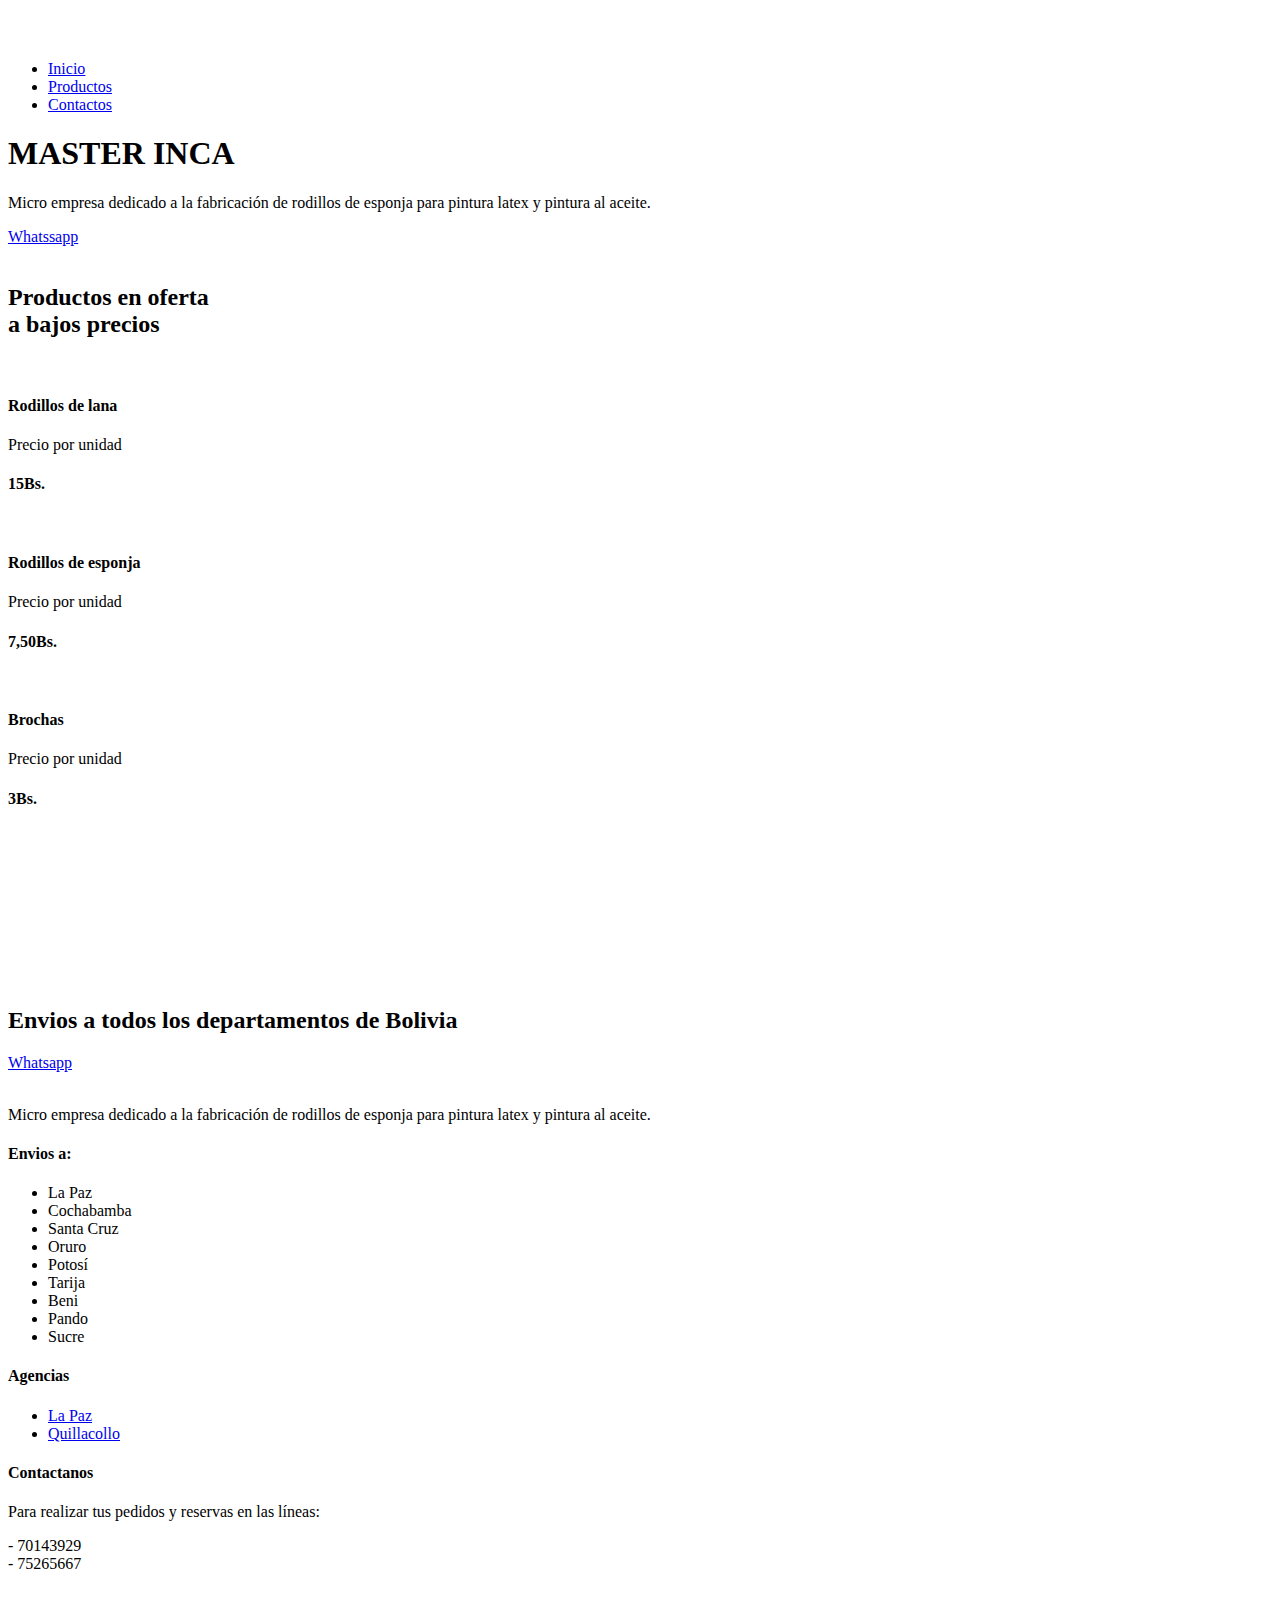
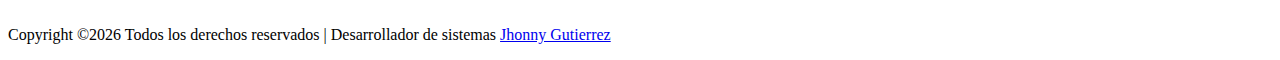
==== index.html @ 2c8e3559 "cambio en los precios" ====
<!doctype html>
<html class="no-js" lang="zxx">
    <head>
        <meta charset="utf-8">
        <meta http-equiv="x-ua-compatible" content="ie=edge">
        <title>Master Inca</title>
        <meta name="description" content="">
        <meta name="viewport" content="width=device-width, initial-scale=1">
        <link rel="manifest" href="site.webmanifest">
		<link rel="shortcut icon" type="image/x-icon" href="assets/img/favicon.ico">

		<!-- CSS here -->
            <link rel="stylesheet" href="assets/css/bootstrap.min.css">
            <link rel="stylesheet" href="assets/css/owl.carousel.min.css">
            <link rel="stylesheet" href="assets/css/flaticon.css">
            <link rel="stylesheet" href="assets/css/slicknav.css">
            <link rel="stylesheet" href="assets/css/animate.min.css">
            <link rel="stylesheet" href="assets/css/magnific-popup.css">
            <link rel="stylesheet" href="assets/css/fontawesome-all.min.css">
            <link rel="stylesheet" href="assets/css/themify-icons.css">
            <link rel="stylesheet" href="assets/css/slick.css">
            <link rel="stylesheet" href="assets/css/nice-select.css">
            <link rel="stylesheet" href="assets/css/style.css">
            <link rel="stylesheet" href="assets/css/myStyle.css">
   </head>

   <body>
       
    <!-- Preloader Start -->
    <div id="preloader-active">
        <div class="preloader d-flex align-items-center justify-content-center">
            <div class="preloader-inner position-relative">
                <div class="preloader-circle"></div>
                <div class="preloader-img pere-text">
                    <img src="assets/img/logo/logo1.png" alt="">
                </div>
            </div>
        </div>
    </div>
    <!-- Preloader Start -->

    <header>
        <!-- Header Start -->
       <div class="header-area header-transparrent ">
            <div class="main-header header-sticky">
                <div class="container">
                    <div class="row align-items-center">
                        <!-- Logo -->
                        <div class="col-xl-2 col-lg-2 col-md-2">
                            <div class="logo">
                                <a href="index.html"><img src="assets/img/logo/logo1.png" alt="" style="height: 50px;"></a>
                            </div>
                        </div>
                        <div class="col-xl-10 col-lg-10 col-md-10">
                            <!-- Main-menu -->
                            <div class="main-menu f-right d-none d-lg-block">
                                <nav>
                                    <ul id="navigation">    
                                        <li class="active"><a href="index.html">Inicio</a></li>
                                        <li><a href="services.html">Productos</a></li>
                                        <li><a href="contact.html">Contactos</a></li>
                                    </ul>
                                </nav>
                            </div>
                        </div>
                        <!-- Mobile Menu -->
                        <div class="col-12">
                            <div class="mobile_menu d-block d-lg-none"></div>
                        </div>
                    </div>
                </div>
            </div>
       </div>
        <!-- Header End -->
    </header>

    <main>

        <!-- Slider Area Start-->
        <div class="slider-area ">
            <div class="slider-active">
                <div class="single-slider slider-height slider-padding sky-blue d-flex align-items-center" style="padding-top: 0px;">
                    <div class="container">
                        <div class="row d-flex align-items-center">
                            <div class="col-lg-6 col-md-9 ">
                                <div class="hero__caption">
                                    <h1 data-animation="fadeInUp" data-delay=".6s">MASTER INCA</h1>
                                    <p data-animation="fadeInUp" data-delay=".8s">Micro empresa dedicado a la fabricación de rodillos de esponja para pintura latex y pintura al aceite.</p>
                                    <!-- Slider btn -->
                                   <div class="slider-btns">
                                        <!-- Hero-btn -->
                                        <a data-animation="fadeInLeft" data-delay="1.0s" href="https://api.whatsapp.com/send?phone=+59175265667&text=Hola%20*MASTER%20INCA*,%20quieror%20realizar%20mi%20pedido..." class="btn radius-btn btn-whatssapp" target="_blank">
                                            <i class="fab fa-whatsapp"></i> Whatssapp</a>
                                   </div>
                                </div>
                            </div>
                            <div class="col-lg-6">
                                <div class="hero__img d-none d-lg-block f-right" data-animation="fadeInRight" data-delay="1s">
                                    <img src="assets/img/hero/img.png" alt="" style="width: 580px;">
                                </div>
                            </div>
                        </div>
                    </div>
                </div>  
            </div>
        </div>
        <!-- Slider Area End -->
        <!-- Best Pricing Start -->
        <section class="best-pricing pricing-padding" data-background="assets/img/gallery/best_pricingbg.jpg">
            <div class="container">
                <!-- Section Tittle -->
                <div class="row d-flex justify-content-center">
                    <div class="col-lg-6 col-md-8">
                        <div class="section-tittle section-tittle2 text-center">
                            <h2>Productos en oferta<br>a bajos precios</h2>
                        </div>
                    </div>
                </div>
            </div>
        </section>
        <!-- Best Pricing End -->
        <!-- Pricing Card Start -->
        <div class="pricing-card-area">
            <div class="container">
                <div class="row">
                    <div class="col-xl-4 col-lg-4 col-md-6">
                        <div class="single-card text-center mb-30">
                            <div class="card-top">
                                <img src="https://m.media-amazon.com/images/I/819wYrGdHZL._AC_UL320_.jpg" alt="" style="width: 91%">
                            </div>
                            <div class="card-bottom">
                                <div class="service-cap">
                                    <h4><a>Rodillos de lana</a></h4>
                                </div>
                                <div class="card-top">
                                    <span>Precio por unidad</span>
                                    <h4>15<span>Bs.</span></h4>
                                </div>
                            </div>
                        </div>
                    </div>
                    <div class="col-xl-4 col-lg-4 col-md-6">
                        <div class="single-card  text-center mb-30">
                            <div class="card-top">
                                <img src="https://m.media-amazon.com/images/I/71M+m3Y4VDL._AC_UL320_.jpg" alt="" style="width: 83%">
                            </div>
                            <div class="card-bottom">
                                <div class="service-cap">
                                    <h4><a>Rodillos de esponja</a></h4>
                                </div>
                                <div class="card-top">
                                    <span>Precio por unidad</span>
                                    <h4>7,50<span>Bs.</span></h4>
                                </div>
                            </div>
                        </div>
                    </div>
                    <div class="col-xl-4 col-lg-4 col-md-6">
                        <div class="single-card text-center mb-30">
                            <div class="card-top">
                                <img src="https://m.media-amazon.com/images/I/71dss28iu-L._AC_UL320_.jpg" alt="" style="width: 60%;">
                            </div>
                            <div class="card-bottom">
                                <div class="service-cap">
                                    <h4><a>Brochas</a></h4>
                                </div>
                                <div class="card-top">
                                    <span>Precio por unidad</span>
                                    <h4>3<span>Bs.</span></h4>
                                </div>
                            </div>
                        </div>
                    </div>
                </div>
            </div>
        </div>
        <!-- Pricing Card End -->

        <!-- Say Something Start -->
        <div class="say-something-aera pt-90 pb-90 fix" style="padding-top: 140px;">
            <div class="say-shape">
                <img src="assets/img/mapaBolivia.jpg" alt="" class="say-shape1 d-none d-xl-block" style="height: 573px; left: -23px;">
            </div>
            <div class="container">
                <div class="row justify-content-between align-items-center">
                    <div class="offset-xl-1 offset-lg-1 col-xl-5 col-lg-5">
                        <div class="say-something-cap">
                            <h2>Envios a todos los departamentos de Bolivia</h2>
                        </div>
                    </div>
                    <div class="col-xl-2 col-lg-3">
                        <div class="say-btn">
                            <a data-animation="fadeInLeft" data-delay="1.0s" href="https://api.whatsapp.com/send?phone=+59175265667&text=Hola%20*MASTER%20INCA*,%20quieror%20realizar%20mi%20pedido..." class="btn radius-btn btn-whatssapp" target="_blank">
                                <i class="fab fa-whatsapp"></i> Whatsapp</a>
                        </div>
                    </div>
                </div>
            </div>

        </div>
        <!-- Say Something End -->
     
    </main>
   <footer>

       <!-- Footer Start-->
      <div class="footer-main">
        <div class="footer-area footer-padding">
            <div class="container">
                <div class="row  justify-content-between">
                    <div class="col-lg-3 col-md-4 col-sm-8">
                         <div class="single-footer-caption mb-30">
                              <!-- logo -->
                             <div class="footer-logo">
                                 <a href="index.html"><img src="assets/img/logo/logo1.png" alt=""></a>
                             </div>
                             <div class="footer-tittle">
                                 <div class="footer-pera">
                                     <p class="info1">Micro empresa dedicado a la fabricación de rodillos de esponja para pintura latex y pintura al aceite.</p>
                                </div>
                             </div>
                         </div>
                    </div>
                    <div class="col-lg-2 col-md-4 col-sm-5">
                        <div class="single-footer-caption mb-50">
                            <div class="footer-tittle">
                                <h4>Envios a:</h4>
                                <ul>
                                    <li style="margin: 0;"><p style="margin: 0;">La Paz</p></li>
                                    <li style="margin: 0;"><p style="margin: 0;">Cochabamba</p></li>
                                    <li style="margin: 0;"><p style="margin: 0;">Santa Cruz</p></li>
                                    <li style="margin: 0;"><p style="margin: 0;">Oruro</p></li>
                                    <li style="margin: 0;"><p style="margin: 0;">Potosí</p></li>
                                    <li style="margin: 0;"><p style="margin: 0;">Tarija</p></li>
                                    <li style="margin: 0;"><p style="margin: 0;">Beni</p></li>
                                    <li style="margin: 0;"><p style="margin: 0;">Pando</p></li>
                                    <li style="margin: 0;"><p style="margin: 0;">Sucre</p></li>
                                </ul>
                            </div>
                        </div>
                    </div>
                    <div class="col-lg-2 col-md-4 col-sm-7">
                        <div class="single-footer-caption mb-50">
                            <div class="footer-tittle">
                                <h4>Agencias</h4>
                                <ul>
                                    <li><a href="#">La Paz</a></li>
                                    <li><a href="#">Quillacollo</a></li>
                                </ul>
                            </div>
                        </div>
                    </div>
                    <div class="col-lg-3 col-md-4 col-sm-8">
                        <div class="single-footer-caption mb-50">
                            <div class="footer-tittle">
                                <h4>Contactanos</h4>
                                <div class="footer-pera footer-pera2">
                                 <p>Para realizar tus pedidos y reservas en las líneas:</p>
                                 <li style="margin: 0;"><p style="margin: 0;">- 70143929 </p></li>
                                 <li style="margin: 0;"><p style="margin: 0;">- 75265667</p></li>
                             </div>
                             <!-- Form -->
                             <div class="footer-form">
                                <a data-animation="fadeInLeft" data-delay="1.0s" href="https://api.whatsapp.com/send?phone=+59175265667&text=Hola%20*MASTER%20INCA*,%20quieror%20realizar%20mi%20pedido..." class="btn radius-btn btn-whatssapp" style="padding: 13px 15px;
                                font-size: 33px;"  target="_blank">
                                    <i class="fab fa-whatsapp"></i></a>
                             </div>
                            </div>
                        </div>
                    </div>
                </div>
                <!-- Copy-Right -->
                <div class="row align-items-center">
                    <div class="col-xl-12 ">
                        <div class="footer-copy-right">
                           <p><!-- Link back to Colorlib can't be removed. Template is licensed under CC BY 3.0. -->
  Copyright &copy;<script>document.write(new Date().getFullYear());</script> Todos los derechos reservados | Desarrollador de sistemas <i class="ti-heart" aria-hidden="true"></i>  <a href="https://www.facebook.com/JhonnnySann" target="_blank">Jhonny Gutierrez</a>
  <!-- Link back to Colorlib can't be removed. Template is licensed under CC BY 3.0. --></p>
                        </div>
                    </div>
                </div>
            </div>
        </div>
      </div>
       <!-- Footer End-->

   </footer>
   
	<!-- JS here -->
	
		<!-- All JS Custom Plugins Link Here here -->
        <script src="./assets/js/vendor/modernizr-3.5.0.min.js"></script>
		
		<!-- Jquery, Popper, Bootstrap -->
		<script src="./assets/js/vendor/jquery-1.12.4.min.js"></script>
        <script src="./assets/js/popper.min.js"></script>
        <script src="./assets/js/bootstrap.min.js"></script>
	    <!-- Jquery Mobile Menu -->
        <script src="./assets/js/jquery.slicknav.min.js"></script>

		<!-- Jquery Slick , Owl-Carousel Plugins -->
        <script src="./assets/js/owl.carousel.min.js"></script>
        <script src="./assets/js/slick.min.js"></script>
        <!-- Date Picker -->
        <script src="./assets/js/gijgo.min.js"></script>
		<!-- One Page, Animated-HeadLin -->
        <script src="./assets/js/wow.min.js"></script>
		<script src="./assets/js/animated.headline.js"></script>
        <script src="./assets/js/jquery.magnific-popup.js"></script>

		<!-- Scrollup, nice-select, sticky -->
        <script src="./assets/js/jquery.scrollUp.min.js"></script>
        <script src="./assets/js/jquery.nice-select.min.js"></script>
		<script src="./assets/js/jquery.sticky.js"></script>
        
        <!-- contact js -->
        <script src="./assets/js/contact.js"></script>
        <script src="./assets/js/jquery.form.js"></script>
        <script src="./assets/js/jquery.validate.min.js"></script>
        <script src="./assets/js/mail-script.js"></script>
        <script src="./assets/js/jquery.ajaxchimp.min.js"></script>
        
		<!-- Jquery Plugins, main Jquery -->	
        <script src="./assets/js/plugins.js"></script>
        <script src="./assets/js/main.js"></script>
        
    </body>
</html>
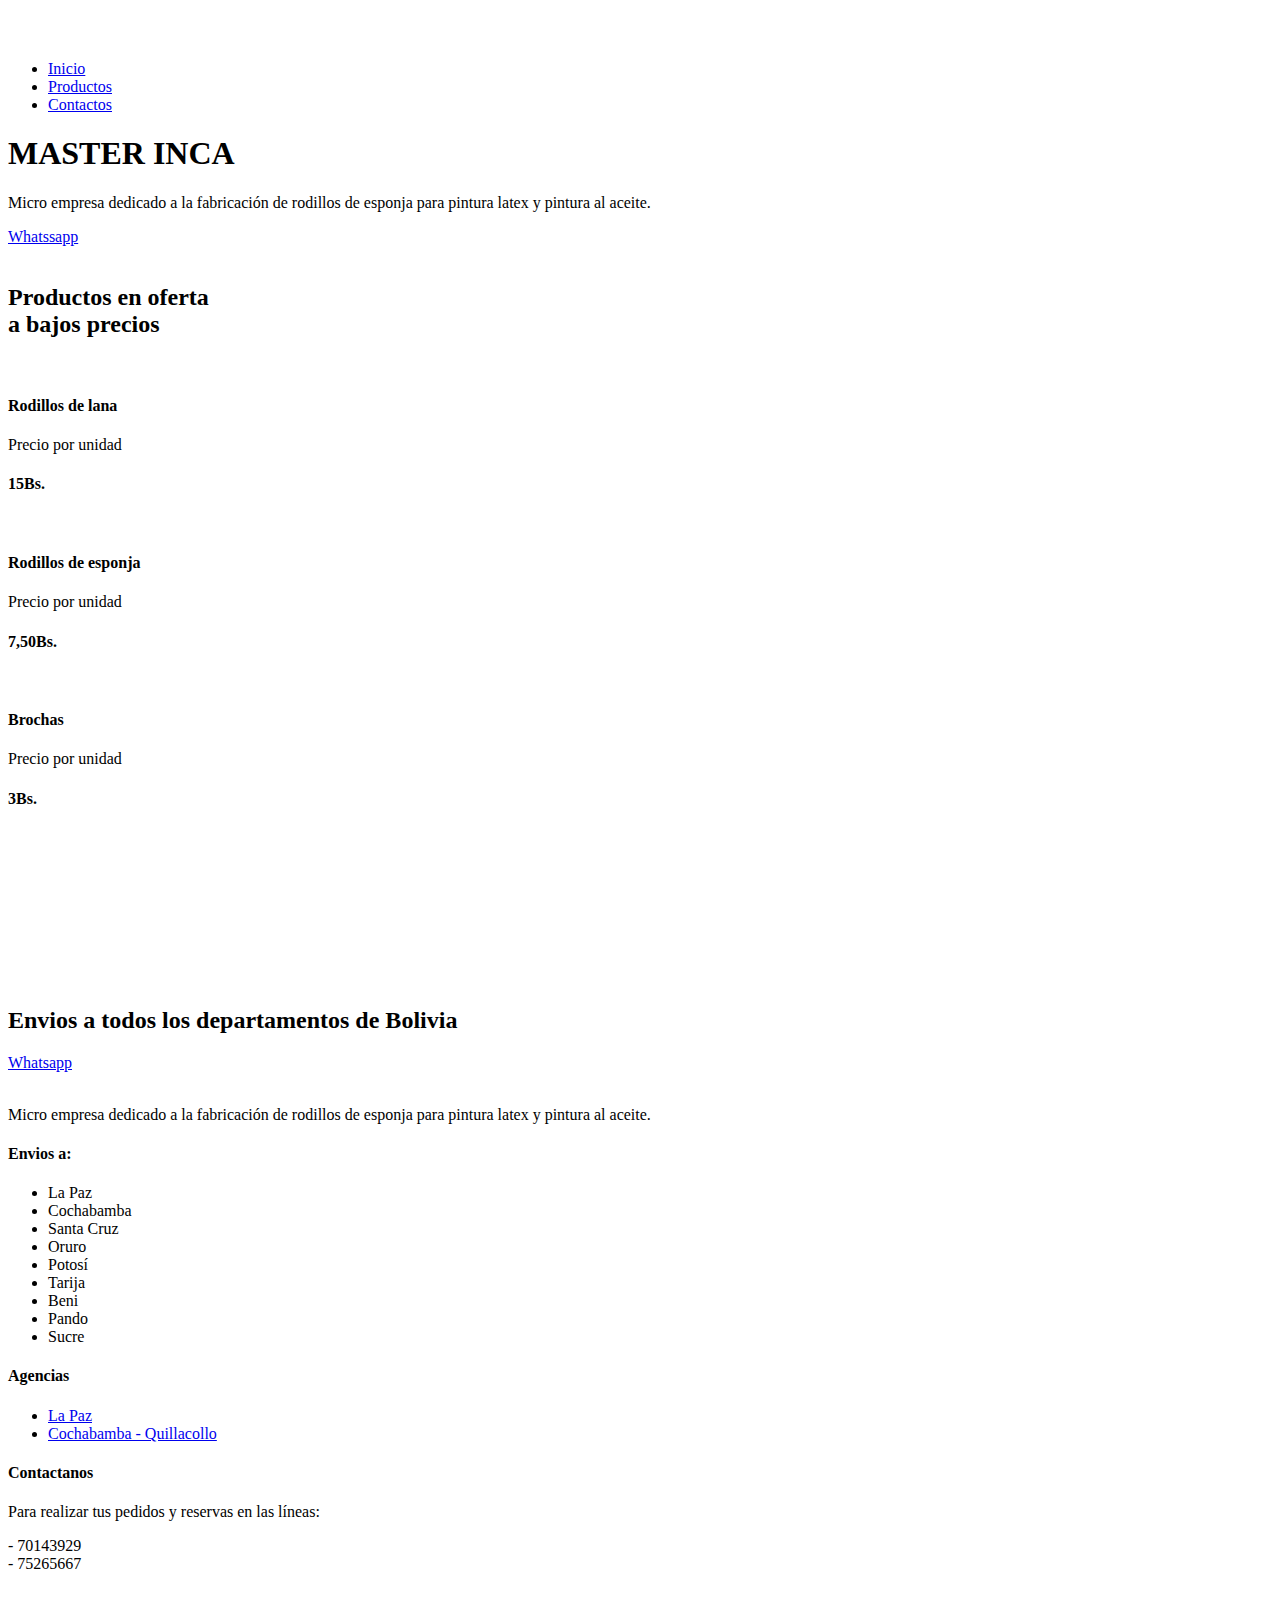
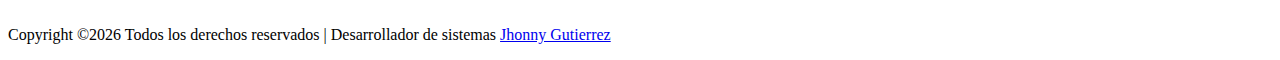
==== commit e12cc3e2: "edit agencias" ====
--- a/index.html
+++ b/index.html
@@ -245,7 +245,7 @@
                                 <h4>Agencias</h4>
                                 <ul>
                                     <li><a href="#">La Paz</a></li>
-                                    <li><a href="#">Quillacollo</a></li>
+                                    <li><a href="#">Cochabamba - Quillacollo</a></li>
                                 </ul>
                             </div>
                         </div>
